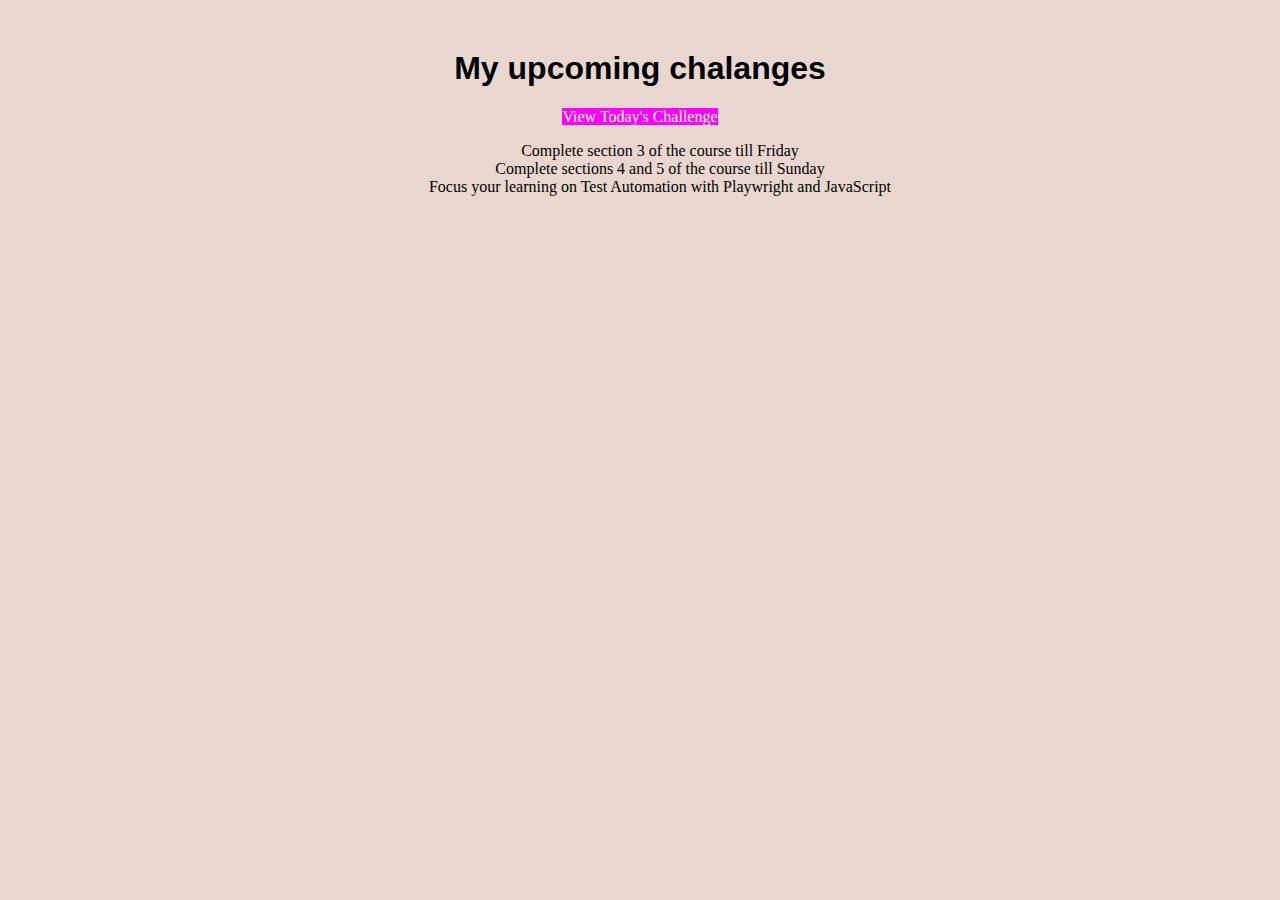
==== WebProjects/First Website/full-week.html @ 0ab638a2 "Minor chamges on My upcoming challlenges page" ====
<!DOCTYPE html>
<html lang="en">

<head>
    <meta charset="UTF-8">
    <meta name="viewport" content="width=device-width, initial-scale=1.0">
    <title>My Upcoming chalenges</title>
    <link rel="stylesheet" href="style.css">
</head>

<body>
    <h1>My upcoming chalanges</h1>
    <a href="index.html" target="_blank" id="upcoming_challenge">View Today's Challenge</a>
    <ul>
        <li>Complete section 3 of the course till Friday</li>
        <li>Complete sections 4 and 5 of the course till Sunday</li>
        <li>Focus your learning on Test Automation with Playwright and JavaScript</li>
    </ul>
</body>
</html>
---- WebProjects/First Website/style.css ----
body {
    text-align: center;
    background-color: rgb(233, 215, 207);
    margin: 50px;

}

img {
    width: 200px;
    height: 200px;
    border-radius: 100px;
}

h1 {
    font-family: 'Oswald', sans-serif;
}

p {
    font-family: 'Fira Sans', sans-serif;
    color: rgb(83, 75, 75);
}

a {
    color: rgb(167, 1, 78);
    text-decoration: none;
}

a:hover {
    text-decoration: underline;
}

#daily-challenge {
    color: rgb(170, 96, 83);
    font-size: 52px;
    font-weight: bold;
}

li{
    list-style: none;
}

#upcoming_challenge {
    color:white;
    background-color: fuchsia;
    text-decoration: none;
}
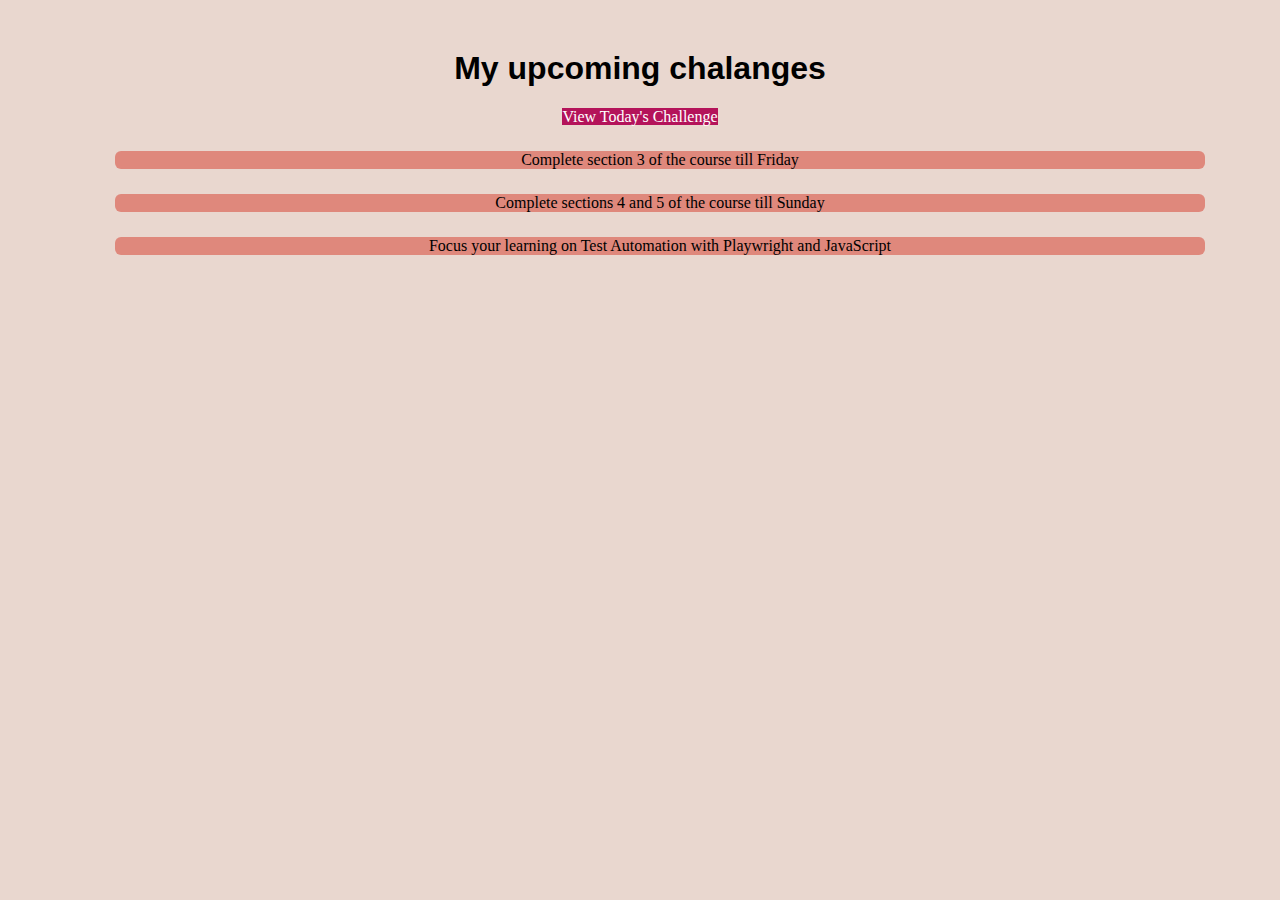
==== commit 8ac37f1b: "File structute updated" ====
--- a/WebProjects/First Website/full-week.html
+++ b/WebProjects/First Website/full-week.html
@@ -5,7 +5,7 @@
     <meta charset="UTF-8">
     <meta name="viewport" content="width=device-width, initial-scale=1.0">
     <title>My Upcoming chalenges</title>
-    <link rel="stylesheet" href="style.css">
+    <link rel="stylesheet" href="../First Website/styles/full-week.css">
 </head>
 
 <body>
--- a/WebProjects/First Website/styles/full-week.css
+++ b/WebProjects/First Website/styles/full-week.css
@@ -0,0 +1,51 @@
+body {
+    text-align: center;
+    background-color: rgb(233, 215, 207);
+    margin: 50px;
+
+}
+
+img {
+    width: 200px;
+    height: 200px;
+    border-radius: 100px;
+}
+
+h1 {
+    font-family: 'Oswald', sans-serif;
+}
+
+p {
+    font-family: 'Fira Sans', sans-serif;
+    color: rgb(83, 75, 75);
+}
+
+a {
+    color: rgb(167, 1, 78);
+    text-decoration: none;
+}
+
+a:hover {
+    text-decoration: underline;
+}
+
+#daily-challenge {
+    color: rgb(170, 96, 83);
+    font-size: 52px;
+    font-weight: bold;
+}
+
+#upcoming_challenge {
+    color:white;
+    background-color:rgb(180, 19, 90);
+    text-decoration: none;
+}
+
+li{
+    margin:25px;
+    list-style: none;
+    background-color: rgb(223, 136, 124);
+    border-radius: 6px;
+}
+
+
